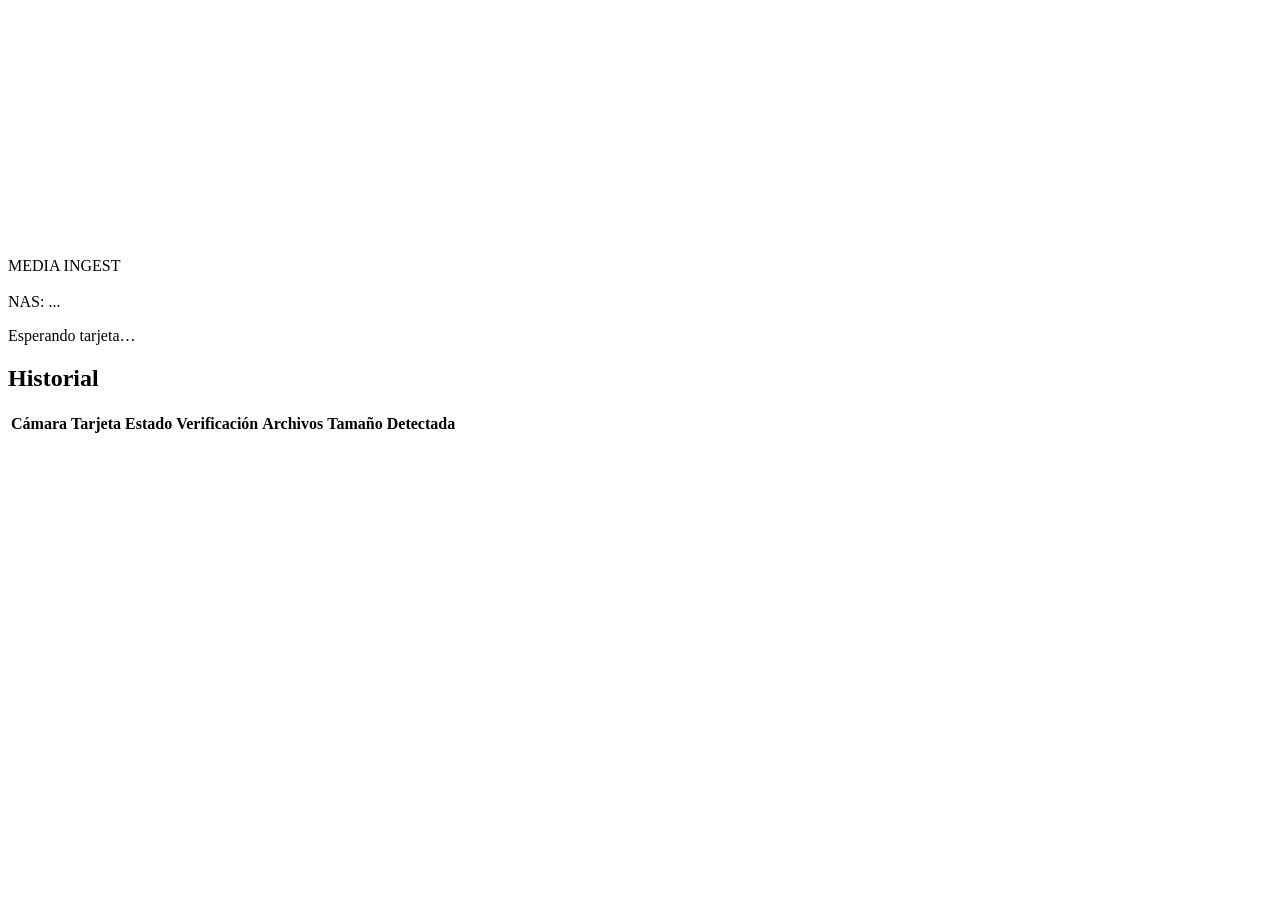
==== web/static/index.html @ 6821b855 "Initial mock-mode ingest appliance for tv2beat End-to-end SD/CFexpress ingest MVP per RUNBOOK_MOY_ME" ====
<!doctype html>
<html lang="es">
<head>
<meta charset="utf-8">
<meta name="viewport" content="width=device-width, initial-scale=1, maximum-scale=1, user-scalable=no">
<title>tv2beat · Media Ingest</title>
<link rel="stylesheet" href="/style.css">
</head>
<body>
<header class="topbar">
  <div class="brand">
    <svg class="brand-logo" viewBox="0 0 360 69.75975" xmlns="http://www.w3.org/2000/svg" aria-label="tv2beat" role="img">
      <path d="M260.37543,41.82548a25.829,25.829,0,0,0-3.506-13.8842,21.87027,21.87027,0,0,0-9.24071-8.38827,30.50989,30.50989,0,0,0-26.58554.61549,22.46372,22.46372,0,0,0-9.09818,9.38324,29.4866,29.4866,0,0,0-3.12743,13.79072A29.4866,29.4866,0,0,0,211.945,57.13318a22.46372,22.46372,0,0,0,9.09818,9.38324,30.51,30.51,0,0,0,26.58554.61549,22.10561,22.10561,0,0,0,11.65269-13.93233H243.90987a9.77775,9.77775,0,0,1-1.44756,2.06907,9.00273,9.00273,0,0,1-6.91757,2.859q-9.38232,0-11.37318-10.99416h36.12752C260.34582,46.39123,260.37543,42.35119,260.37543,41.82548ZM235.54474,27.04026a9.0027,9.0027,0,0,1,6.91757,2.859q2.65447,2.86064,3.034,8.13513H224.17156Q226.16242,27.043,235.54474,27.04026Z" transform="translate(0 -0.12013)" fill="#fff"/>
      <path d="M343.82552,30.4523V51.304c0,4.73883.18974,4.92857,4.54955,4.92857H360V68.36475H343.44651c-10.04686,0-14.78615-3.31718-14.78615-15.35491V30.4523h-8.58281V18.32017h8.58281V6.18519h15.16516v12.135H360V30.4523Z" transform="translate(0 -0.12013)" fill="#fff"/>
      <path d="M76.88464,18.31807,67.88041,50.54393a30.00361,30.00361,0,0,0-.66362,6.72876c0,.94869-.18973,2.08526-1.51651,2.08526s-1.51652-1.13657-1.51652-2.08526a30.00361,30.00361,0,0,0-.66362-6.72876L54.51591,18.31807l-30.76811.00185V6.185H8.58264v12.1349H0V30.45205H8.58264V53.0096c0,12.03772,4.73929,15.3549,14.78615,15.3549H39.92228V56.23237H28.29735c-4.35981,0-4.54955-.18974-4.54955-4.92857V30.45205H42.44765l12.637,37.91059H76.31589L92.99757,18.31807Z" transform="translate(0 -0.12013)" fill="#fff"/>
      <path d="M165.54033,19.83438a9.36341,9.36341,0,0,1-1.04263,4.17053c-.758,1.61139-1.9904,3.31718-.758,3.88639,1.137.56829,1.80066-.759,2.17967-1.42257,3.1279-5.781,8.15134-9.66739,15.73392-9.66739,13.74351,0,21.8,11.75266,21.8,26.53927,0,14.78568-8.05647,26.53834-21.8,26.53834-7.48772,0-12.606-3.79106-15.73392-9.76179-.28414-.56922-.758-1.61139-1.70579-1.32725-1.42211.47389-.56875,2.08527.18928,3.69666a8.02966,8.02966,0,0,1,1.1375,4.0752v1.80112H150.37517V.12013h15.16516Zm22.74774,23.50623c0-7.2989-3.412-13.64911-10.99462-13.64911-7.20357,0-11.75312,6.35021-11.75312,13.64911,0,7.298,4.54955,13.64818,11.75312,13.64818C184.876,56.98879,188.28807,50.63858,188.28807,43.34061Z" transform="translate(0 -0.12013)" fill="#fff"/>
      <path d="M292.46925,16.80134c-10.74982,0-22.54458,4.47042-24.96027,16.684h15.13485c1.06369-3.052,3.56152-5.30988,9.44641-5.30988,6.919,0,8.43547,3.60132,8.53034,6.44461.09487,4.26587-6.2558,3.69665-15.16516,4.26587-10.80535.66269-19.71471,4.83323-19.71471,16.11293,0,8.34107,7.29844,14.88009,17.43971,14.88009,8.34107,0,13.93325-4.45468,17.06115-10.61515.379-.66362.758-1.80113,1.9904-1.23191,1.04263.47388.18927,1.98993-.56875,3.60132a9.0621,9.0621,0,0,0-1.04264,4.17053v2.55915h15.16517V40.68613C315.78575,20.5924,304.31724,16.80134,292.46925,16.80134ZM288.96234,59.2638c-4.07567.66362-8.05647-1.13751-8.05647-5.308,0-4.26494,3.1279-5.87633,6.63482-6.2558,7.1087-.85244,10.61561-1.04218,13.07989-3.60133C300.52571,54.42964,293.51188,58.50577,288.96234,59.2638Z" transform="translate(0 -0.12013)" fill="#fff"/>
      <path d="M111.178,57.55961c-.85336.47388-1.9904.94776-2.55915,0s.379-1.61139,1.23191-2.08527c11.18436-6.06607,31.94171-14.02766,31.94171-32.69974,0-12.70134-9.0991-22.65287-25.78078-22.65287-8.73559,0-15.3306,3.18112-19.66566,8.16521l9.4404,13.10026c1.36472-5.55285,5.451-7.61729,10.22526-7.61729,6.2558,0,10.61561,2.74889,10.61561,9.00469,0,12.25569-15.19293,18.14868-35.14689,29.69956V68.3645h48.15969V55.47434H120.9402C116.10651,55.47434,113.8315,56.04263,111.178,57.55961Z" transform="translate(0 -0.12013)" fill="#fff"/>
    </svg>
    <span class="brand-divider"></span>
    <span class="brand-name">MEDIA INGEST</span>
  </div>
  <div class="project" id="project-name">&nbsp;</div>
  <div class="health">
    <span class="dot" id="health-dot"></span>
    <span id="health-label">NAS: ...</span>
  </div>
</header>

<main>
  <section id="active-area" class="active-area">
    <p class="idle-message" id="idle-message">Esperando tarjeta&hellip;</p>
  </section>

  <section class="history">
    <h2>Historial</h2>
    <div class="history-table-wrap">
      <table id="history-table">
        <thead>
          <tr>
            <th>Cámara</th>
            <th>Tarjeta</th>
            <th>Estado</th>
            <th>Verificación</th>
            <th>Archivos</th>
            <th>Tamaño</th>
            <th>Detectada</th>
          </tr>
        </thead>
        <tbody id="history-body"></tbody>
      </table>
    </div>
  </section>
</main>

<template id="card-template">
  <article class="card">
    <div class="card-header">
      <span class="card-title"></span>
      <span class="status-pill"></span>
    </div>
    <div class="no-eject-banner">NO RETIRAR TARJETA</div>
    <div class="camera-picker">
      <p>Selecciona cámara</p>
      <div class="camera-buttons"></div>
    </div>
    <div class="progress-block">
      <div class="progress-bar"><div class="progress-fill"></div></div>
      <div class="progress-stats">
        <span class="progress-bytes"></span>
        <span class="progress-speed"></span>
      </div>
      <div class="progress-files"></div>
    </div>
    <div class="error-block"></div>
    <div class="actions">
      <button class="btn btn-eject">EXPULSAR</button>
    </div>
  </article>
</template>

<script src="/app.js"></script>
</body>
</html>
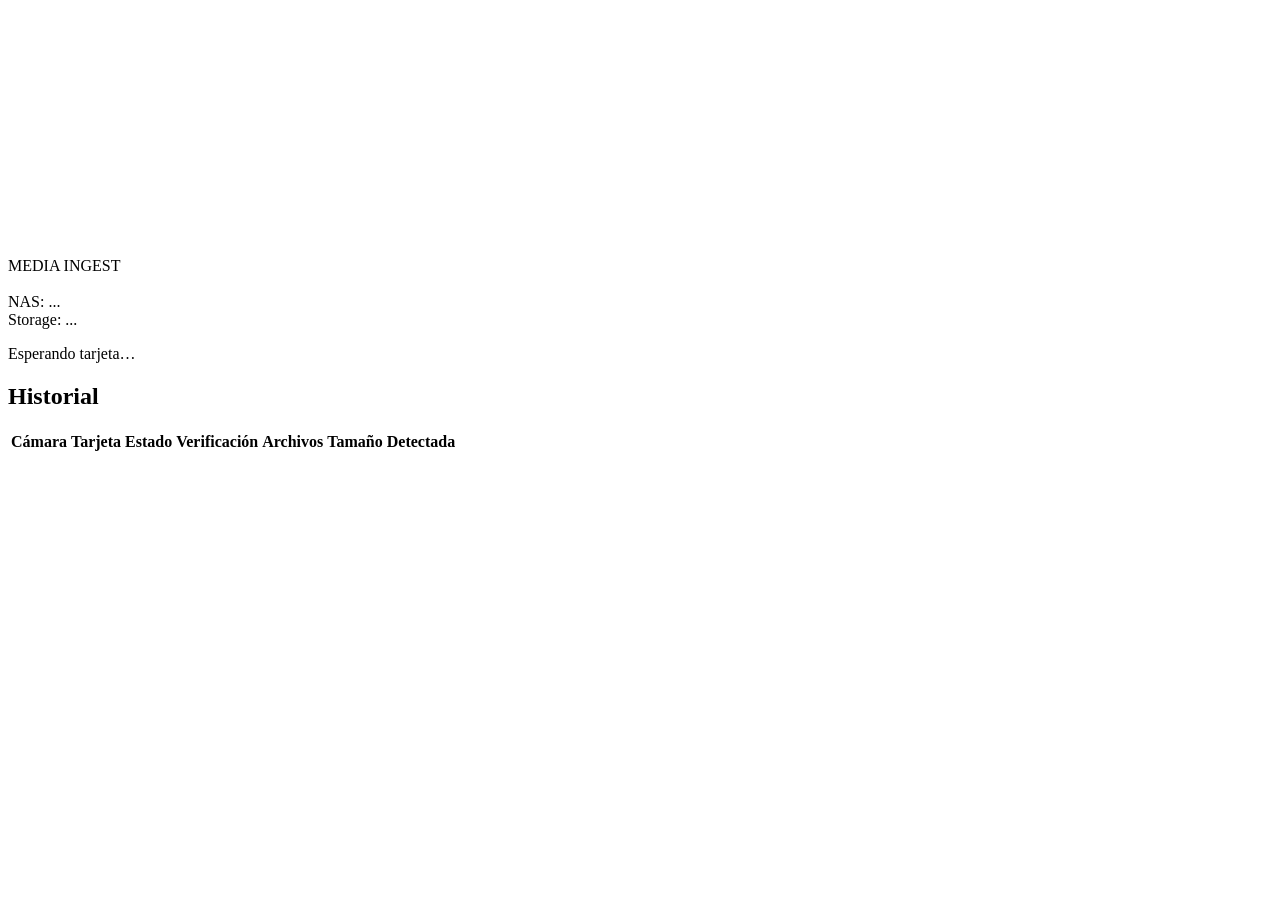
==== commit ba70bfad: "Add event/project management and an admin panel Introduces events (festivals) as a first-class conce" ====
--- a/web/static/index.html
+++ b/web/static/index.html
@@ -24,6 +24,10 @@
   <div class="health">
     <span class="dot" id="health-dot"></span>
     <span id="health-label">NAS: ...</span>
+  </div>
+  <div class="health">
+    <span class="dot" id="storage-dot"></span>
+    <span id="storage-label">Storage: ...</span>
   </div>
 </header>
 
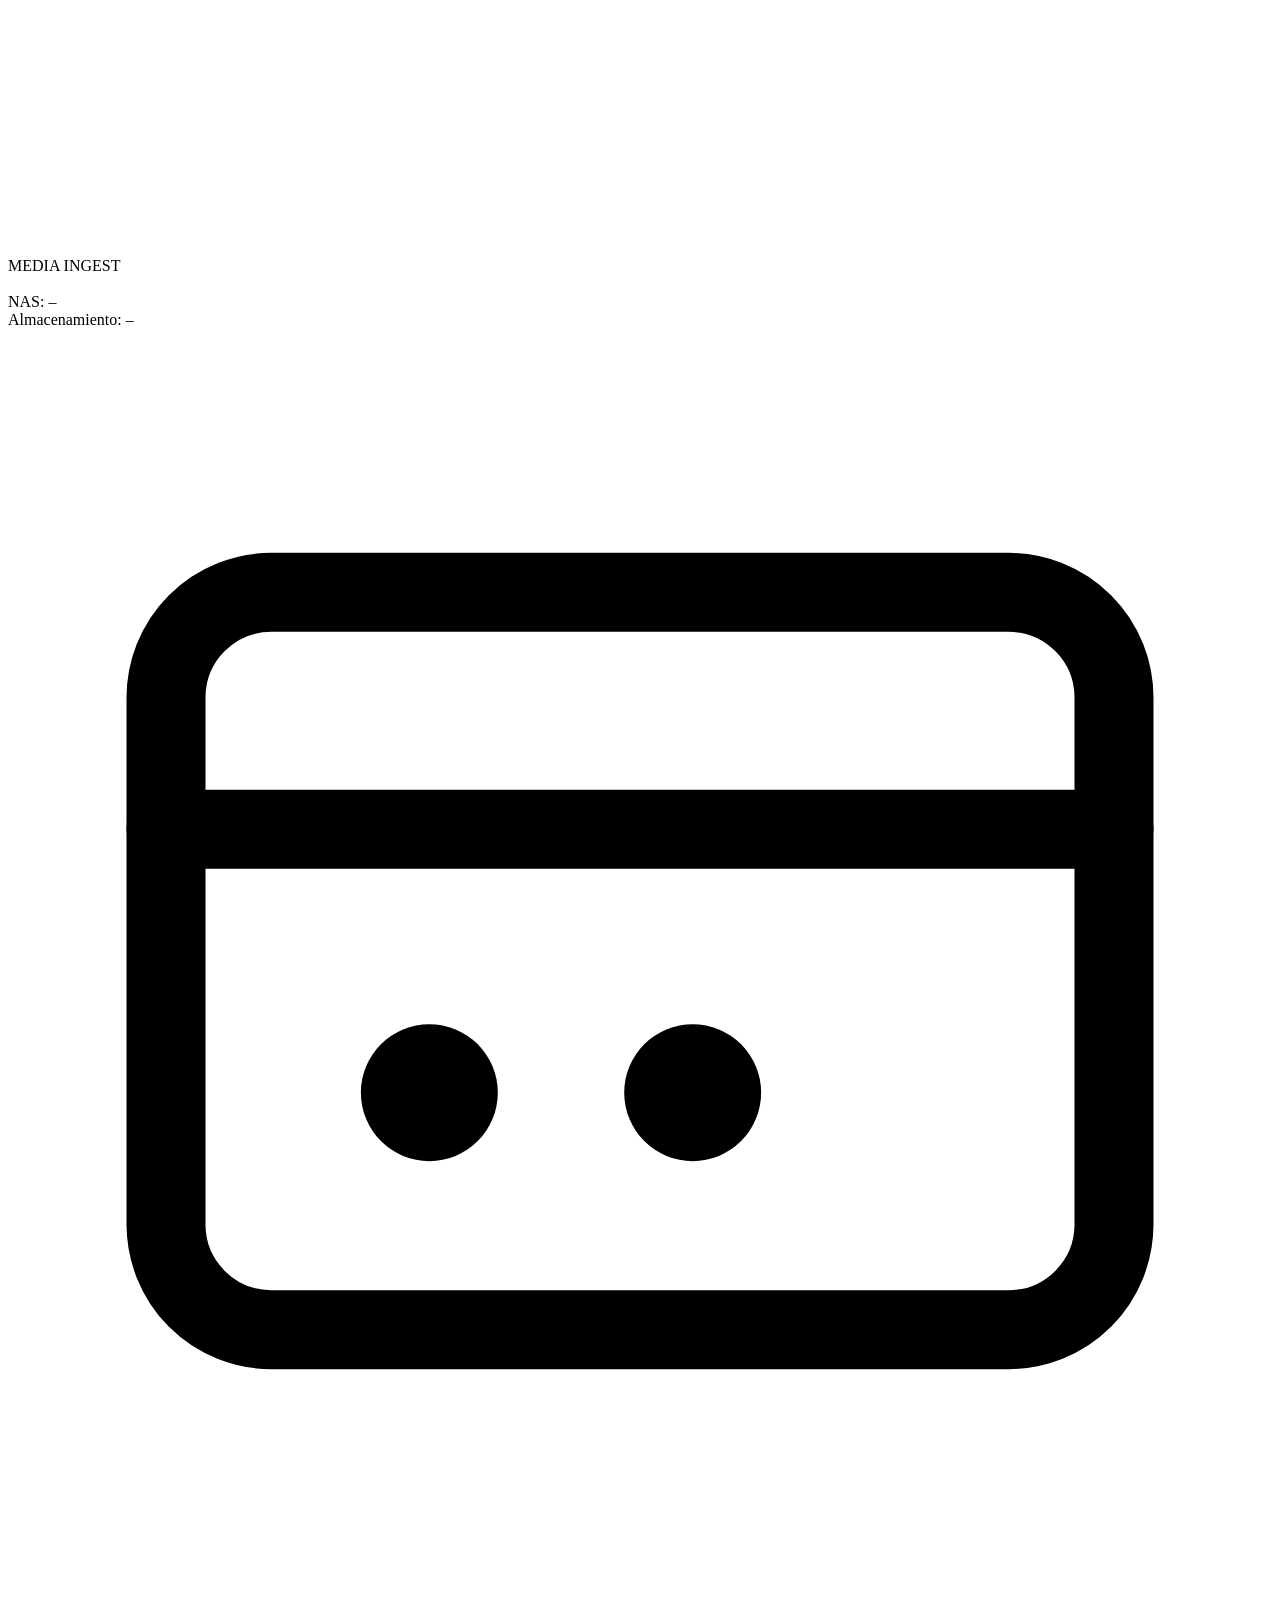
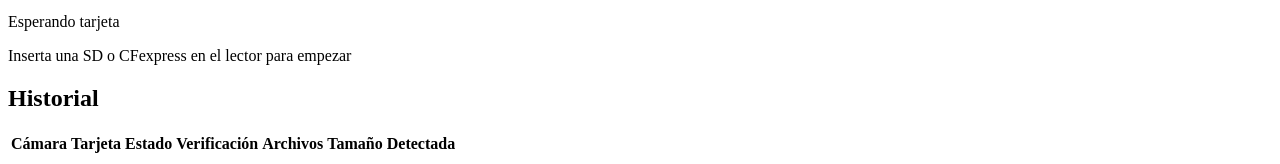
==== commit e6e09609: "Redesign the tablet UI: purposeful motion, status icons, live idle screen Pure frontend pass, no bac" ====
--- a/web/static/index.html
+++ b/web/static/index.html
@@ -23,17 +23,29 @@
   <div class="project" id="project-name">&nbsp;</div>
   <div class="health">
     <span class="dot" id="health-dot"></span>
-    <span id="health-label">NAS: ...</span>
+    <span id="health-label">NAS: &ndash;</span>
   </div>
   <div class="health">
     <span class="dot" id="storage-dot"></span>
-    <span id="storage-label">Storage: ...</span>
+    <span id="storage-label">Almacenamiento: &ndash;</span>
   </div>
 </header>
 
 <main>
   <section id="active-area" class="active-area">
-    <p class="idle-message" id="idle-message">Esperando tarjeta&hellip;</p>
+    <div class="idle-state" id="idle-state">
+      <div class="idle-icon-ring">
+        <svg class="idle-icon" viewBox="0 0 24 24" fill="none" stroke="currentColor" stroke-width="1.5" stroke-linecap="round" stroke-linejoin="round" aria-hidden="true">
+          <rect x="3" y="5" width="18" height="14" rx="2"/>
+          <path d="M3 9.5h18"/>
+          <circle cx="8" cy="14.5" r="1.3" fill="currentColor" stroke="none"/>
+          <circle cx="13" cy="14.5" r="1.3" fill="currentColor" stroke="none"/>
+        </svg>
+      </div>
+      <p class="idle-message">Esperando tarjeta<span class="dots" aria-hidden="true"><i></i><i></i><i></i></span></p>
+      <p class="idle-hint">Inserta una SD o CFexpress en el lector para empezar</p>
+      <p class="idle-stats" id="idle-stats"></p>
+    </div>
   </section>
 
   <section class="history">
@@ -61,7 +73,7 @@
   <article class="card">
     <div class="card-header">
       <span class="card-title"></span>
-      <span class="status-pill"></span>
+      <span class="status-pill"><span class="pill-icon"></span><span class="status-pill-text"></span></span>
     </div>
     <div class="no-eject-banner">NO RETIRAR TARJETA</div>
     <div class="camera-picker">
@@ -69,16 +81,26 @@
       <div class="camera-buttons"></div>
     </div>
     <div class="progress-block">
+      <div class="progress-headline">
+        <span class="progress-percent">0%</span>
+        <span class="progress-speed"></span>
+      </div>
       <div class="progress-bar"><div class="progress-fill"></div></div>
       <div class="progress-stats">
         <span class="progress-bytes"></span>
-        <span class="progress-speed"></span>
+        <span class="progress-files"></span>
       </div>
-      <div class="progress-files"></div>
     </div>
     <div class="error-block"></div>
-    <div class="actions">
+    <div class="cancelled-block"></div>
+    <div class="action-row actions-eject">
       <button class="btn btn-eject">EXPULSAR</button>
+    </div>
+    <div class="action-row actions-cancel">
+      <button class="btn btn-cancel">CANCELAR COPIA</button>
+    </div>
+    <div class="action-row actions-retry">
+      <button class="btn btn-retry">REINTENTAR</button>
     </div>
   </article>
 </template>
